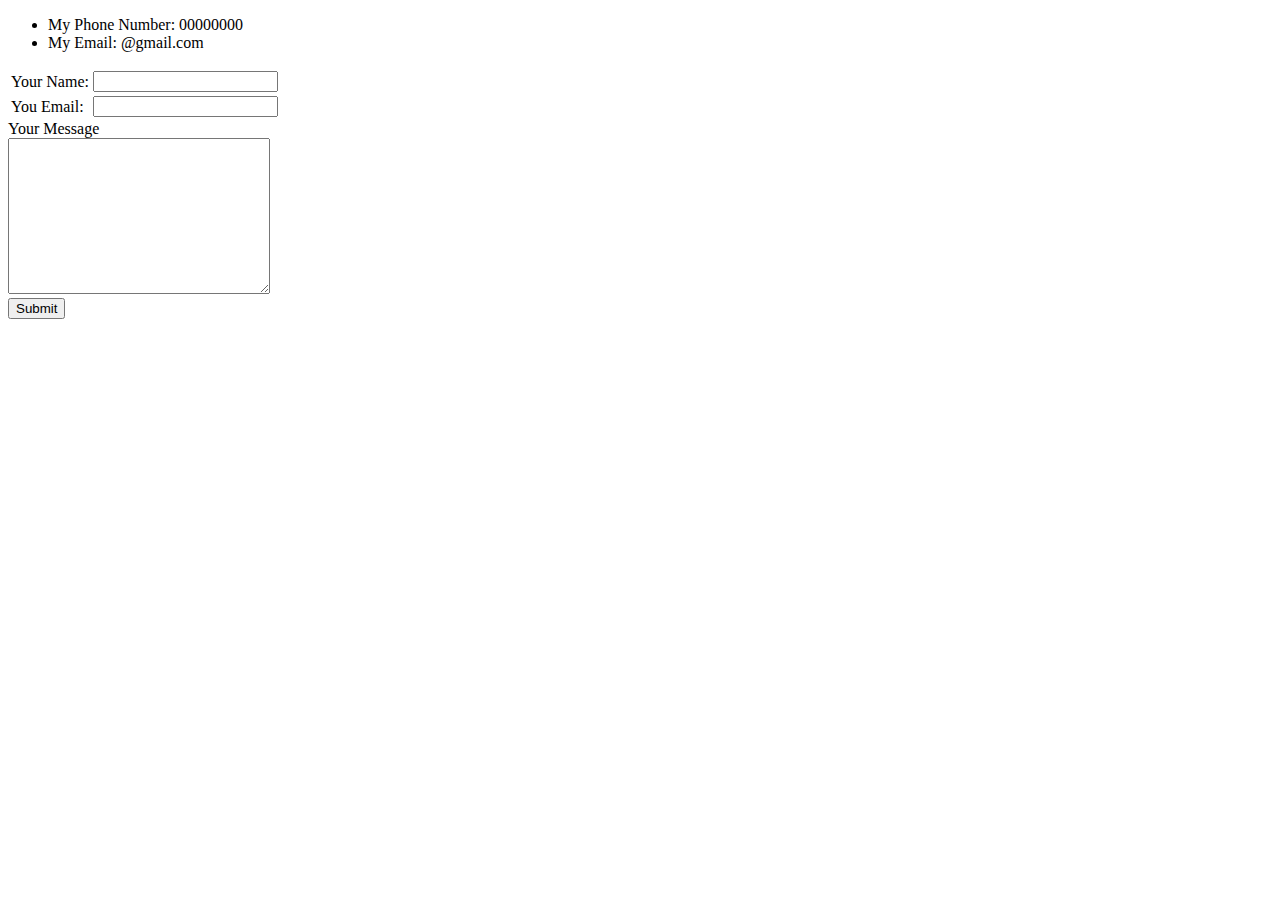
==== Contacts.html @ 0857ef03 "cv website files" ====
<!DOCTYPE html>
<html lang="en" dir="ltr">
  <head>
    <meta charset="utf-8">
    <title>Contacts</title>
  </head>
  <body>
    <ul>
      <li>My Phone Number: 00000000</li>
      <li>My Email: @gmail.com</li>
    </ul>
    <form class="" action="mailto:ahmed2002yasser.ay@gmail.com" method="post" enctype="text/plain">
      <table>
        <tbody>
          <tr>
          <td><label>Your Name:</label></td>
          <td><input type="text" name="His Name" value=""><br></td>
          </tr>
          <tr>
            <td><label>You Email:</label></td>
            <td><input type="email" name="His Email" value=""><br></td>
          </tr>
      </tbody>
      </table>
      <label>Your Message</label><br>
      <textarea name="name" rows="10" cols="30"></textarea><br>
      <input type="submit">
    </form>
  </body>
</html>
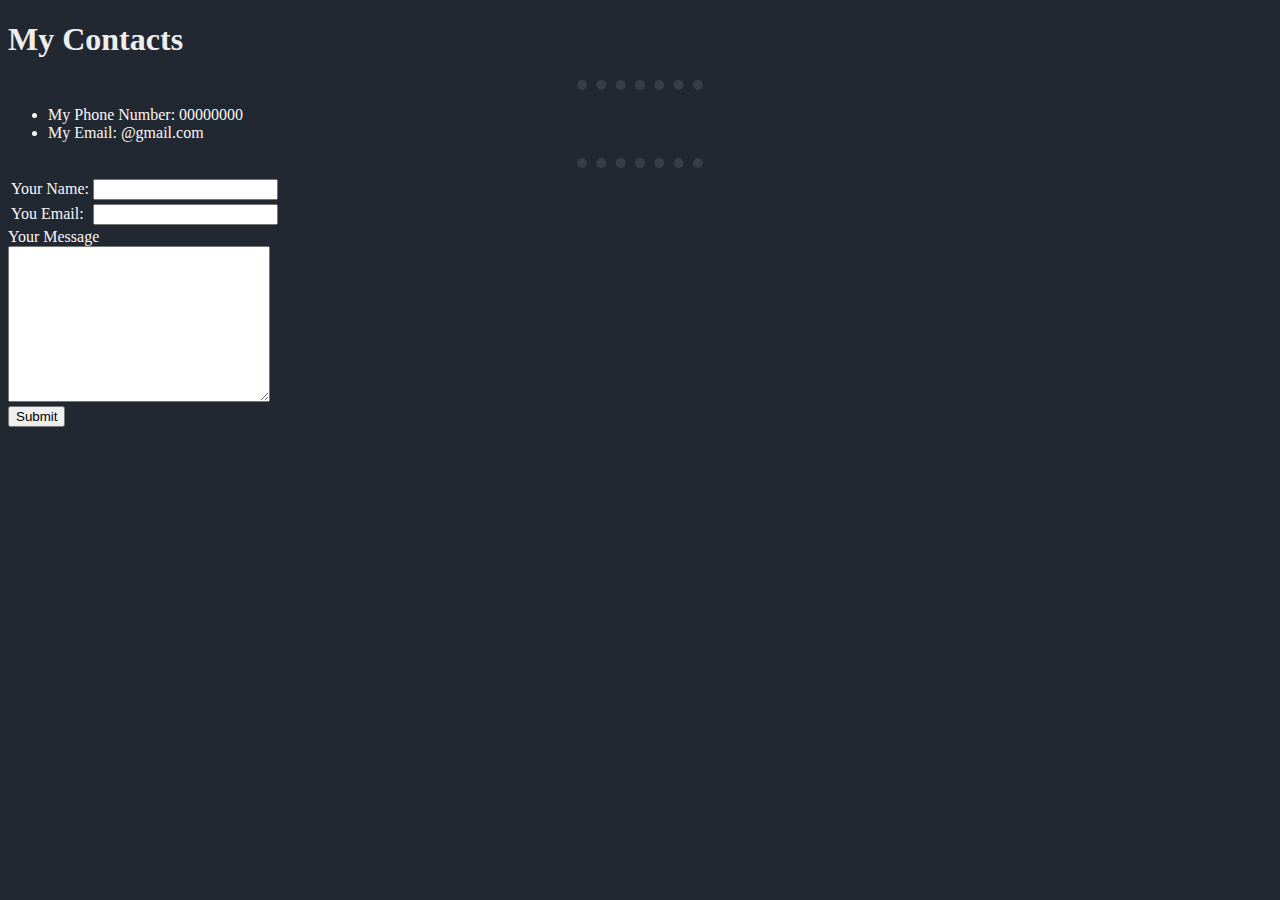
==== commit 08fbb712: "Add files via upload" ====
--- a/Contacts.html
+++ b/Contacts.html
@@ -3,12 +3,16 @@
   <head>
     <meta charset="utf-8">
     <title>Contacts</title>
+    <link rel="stylesheet" href="css/styles.css">
   </head>
   <body>
+    <h1>My Contacts</h1>
+    <hr>
     <ul>
       <li>My Phone Number: 00000000</li>
       <li>My Email: @gmail.com</li>
     </ul>
+    <hr>
     <form class="" action="mailto:ahmed2002yasser.ay@gmail.com" method="post" enctype="text/plain">
       <table>
         <tbody>
--- a/css/styles.css
+++ b/css/styles.css
@@ -0,0 +1,23 @@
+body {
+  background-color:#222831;
+  color: #F9F7F7;
+}
+
+hr {
+  border-style: dotted none none;
+  border-color: #393E46;
+  border-width: 10px;
+  width: 10%;
+}
+
+img {
+  height: 250px;
+}
+
+h1 {
+  color: #EEEEEE;
+}
+
+h3 {
+  color: #00ADB5;
+}
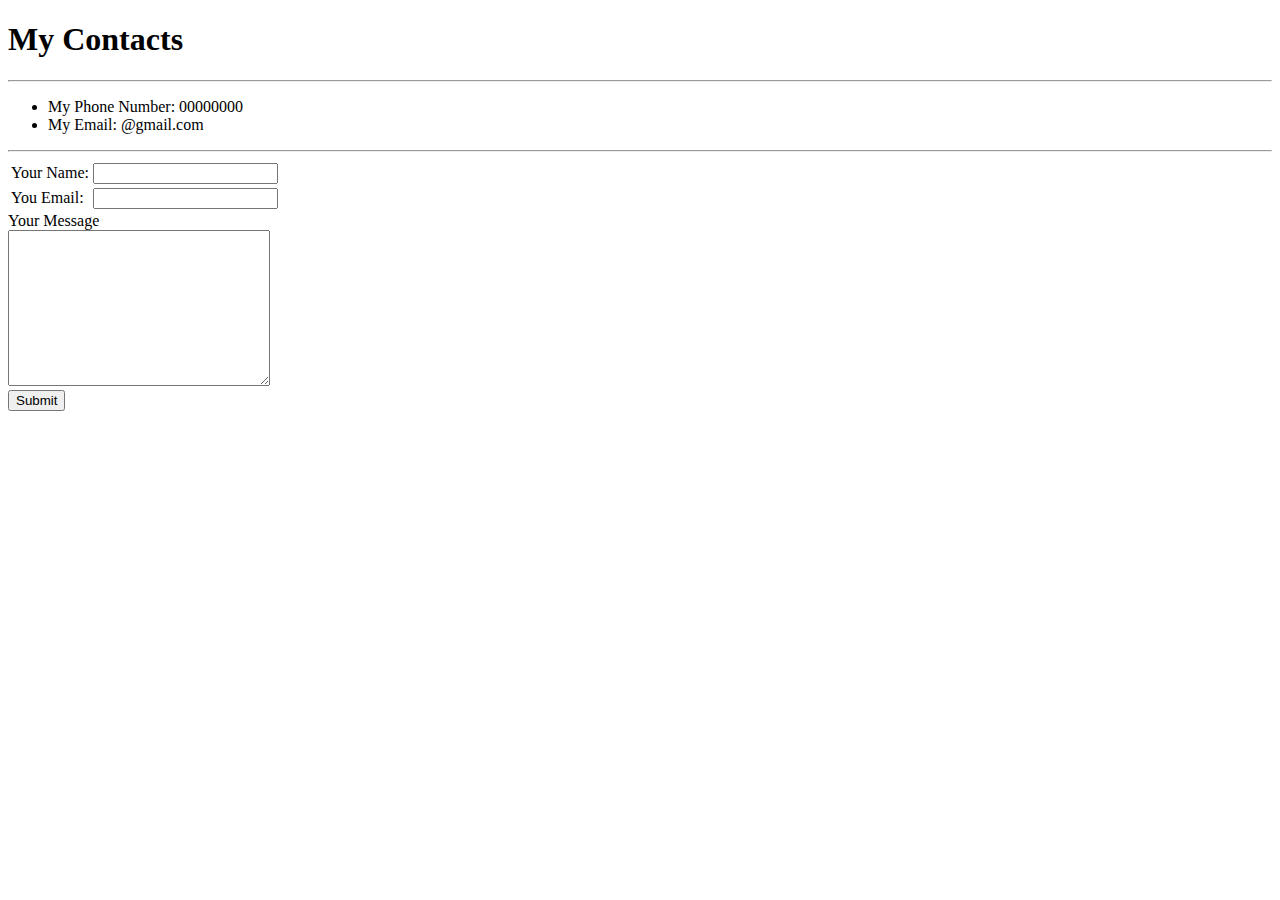
==== commit b9ad77a2: "Update Contacts.html" ====
--- a/Contacts.html
+++ b/Contacts.html
@@ -3,7 +3,6 @@
   <head>
     <meta charset="utf-8">
     <title>Contacts</title>
-    <link rel="stylesheet" href="css/styles.css">
   </head>
   <body>
     <h1>My Contacts</h1>
